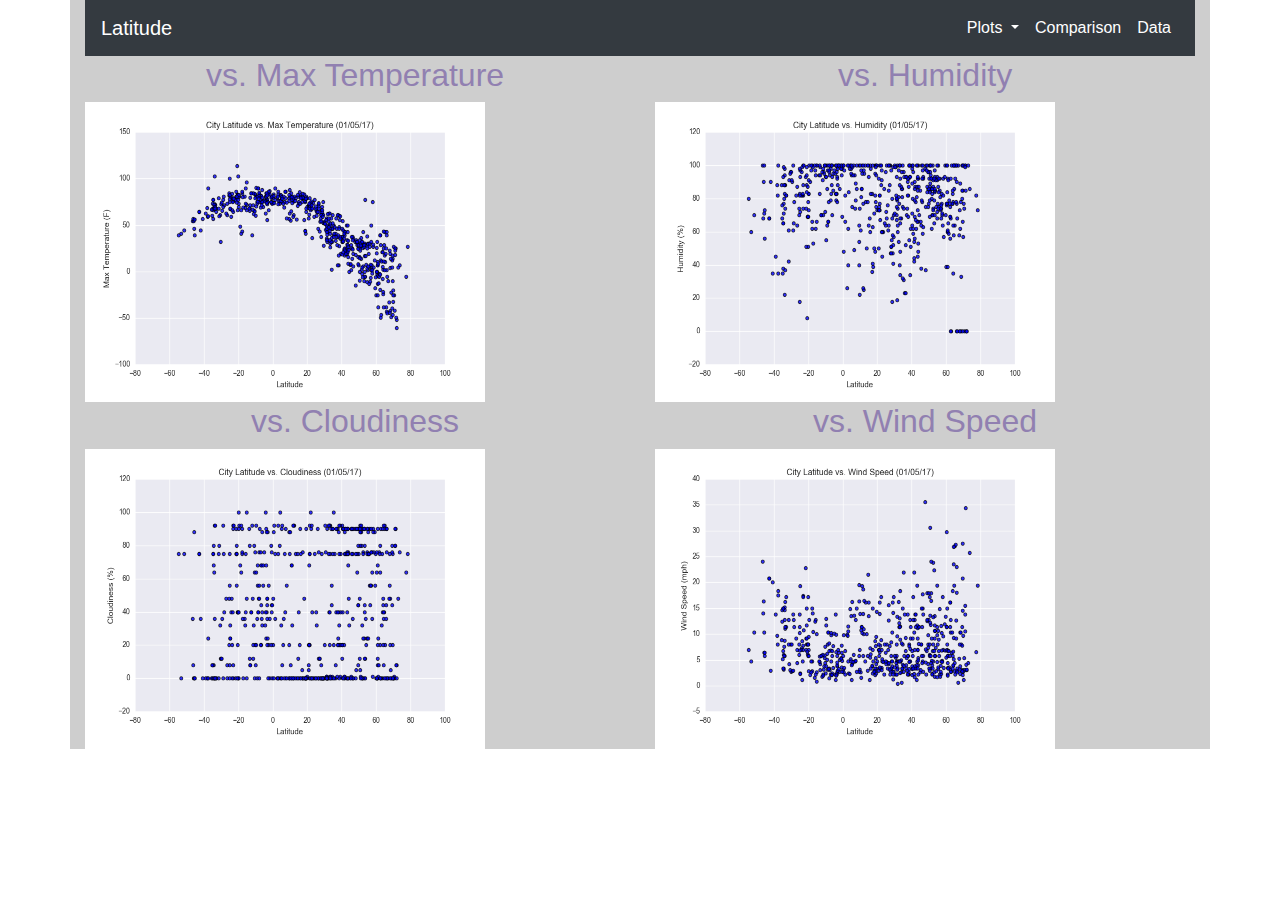
==== comparisons.html @ 10fe9bb8 "started work adding content and formatting to the Comparison page. added alt text to all images acro" ====
<!DOCTYPE html>
<html lang="en">

<head>
  <meta charset="UTF-8">
  <title>Comparison</title>
  <link rel="stylesheet" href="https://stackpath.bootstrapcdn.com/bootstrap/4.3.1/css/bootstrap.min.css" integrity="sha384-ggOyR0iXCbMQv3Xipma34MD+dH/1fQ784/j6cY/iJTQUOhcWr7x9JvoRxT2MZw1T" crossorigin="anonymous">
  <link rel="stylesheet" href="style.css">
</head>

<body>

  <div class="container grey">
    <div class="row">
      <div class="col-xs-12 col-sm-12 col-md-12 col-lg-12">
        <nav class="navbar navbar-expand-lg navbar-dark bg-dark">
          <a class="navbar-brand" href="index.html">Latitude</a>
          <button class="navbar-toggler" type="button" data-toggle="collapse" data-target="#navbarSupportedContent" aria-controls="navbarSupportedContent" aria-expanded="false" aria-label="Toggle navigation">
            <span class="navbar-toggler-icon"></span>
          </button>
        
          <div class="collapse navbar-collapse" id="navbarSupportedContent">
            <ul class="navbar-nav ml-auto">
              <li class="nav-item dropdown ml-auto">
                <a class="nav-link dropdown-toggle active" href="#" id="navbarDropdown" role="button" data-toggle="dropdown" aria-haspopup="true" aria-expanded="false">
                  Plots
                </a>
                <div class="dropdown-menu" aria-labelledby="navbarDropdown">
                  <a class="dropdown-item" href="visualization_1.html">Max Temperature</a>
                  <a class="dropdown-item" href="visualization_2.html">Humidity</a>
                  <a class="dropdown-item" href="visualization_3.html">Cloudiness</a>
                  <a class="dropdown-item" href="visualization_4.html">Wind Speed</a>
                </div>
              </li>
              <li class="nav-item active ml-auto">
                <a class="nav-link" href="comparisons.html">Comparison</a>
              </li>
              <li class="nav-item active ml-auto">
                <a class="nav-link" href="data.html">Data</a>
              </li>
            </ul>
          </div>
        </nav>
      </div>
    </div>

  <!-- Columns/grid are one visualization across on extra-small and small screens, and two visualizations across on medium and larger screens -->
  <div class="row">
    <div class="col-xs-12 col-sm-12 col-md-6 col-lg-16">
        <h2 style="text-align:center">vs. Max Temperature</h2>
        <img src="/Resources/assets/images/Fig1.png" alt="Latitude Vs. Max Temperature Plot" style="width:400px;height:300px;">
    </div>
    <div class="col-xs-12 col-sm-12 col-md-6 col-lg-16">
        <h2 style="text-align:center">vs. Humidity</h2>
        <img src="/Resources/assets/images/Fig2.png" alt="Latitude Vs. Humidity Plot" style="width:400px;height:300px;">
    </div>
    <div class="col-xs-12 col-sm-12 col-md-6 col-lg-16">
        <h2 style="text-align:center">vs. Cloudiness</h2>
        <img src="/Resources/assets/images/Fig3.png" alt="Latitude Vs. Cloudiness Plot" style="width:400px;height:300px;">
    </div>
    <div class="col-xs-12 col-sm-12 col-md-6 col-lg-16">
        <h2 style="text-align:center">vs. Wind Speed</h2>
        <img src="/Resources/assets/images/Fig4.png" alt="Latitude Vs. Wind Speed Plot" style="width:400px;height:300px;">
    </div>
  </div>

  </div>

  <script src="https://code.jquery.com/jquery-3.3.1.slim.min.js" integrity="sha384-q8i/X+965DzO0rT7abK41JStQIAqVgRVzpbzo5smXKp4YfRvH+8abtTE1Pi6jizo" crossorigin="anonymous"></script>
  <script src="https://cdnjs.cloudflare.com/ajax/libs/popper.js/1.14.7/umd/popper.min.js" integrity="sha384-UO2eT0CpHqdSJQ6hJty5KVphtPhzWj9WO1clHTMGa3JDZwrnQq4sF86dIHNDz0W1" crossorigin="anonymous"></script>
  <script src="https://stackpath.bootstrapcdn.com/bootstrap/4.3.1/js/bootstrap.min.js" integrity="sha384-JjSmVgyd0p3pXB1rRibZUAYoIIy6OrQ6VrjIEaFf/nJGzIxFDsf4x0xIM+B07jRM" crossorigin="anonymous"></script>
</body>

</html>
---- style.css ----
.box {
  padding: 20px;
}
#floated{
  float: right;
  width: 300px;
  background: red;
}
.grey{
  background: #cecece;
}
.white{
  background: white;
}
.margin-top-80 {
  margin-top: 80px;
}
h1{
  color:rgb(145, 128, 177);
}
h2{
  color:rgb(145, 128, 177);
}
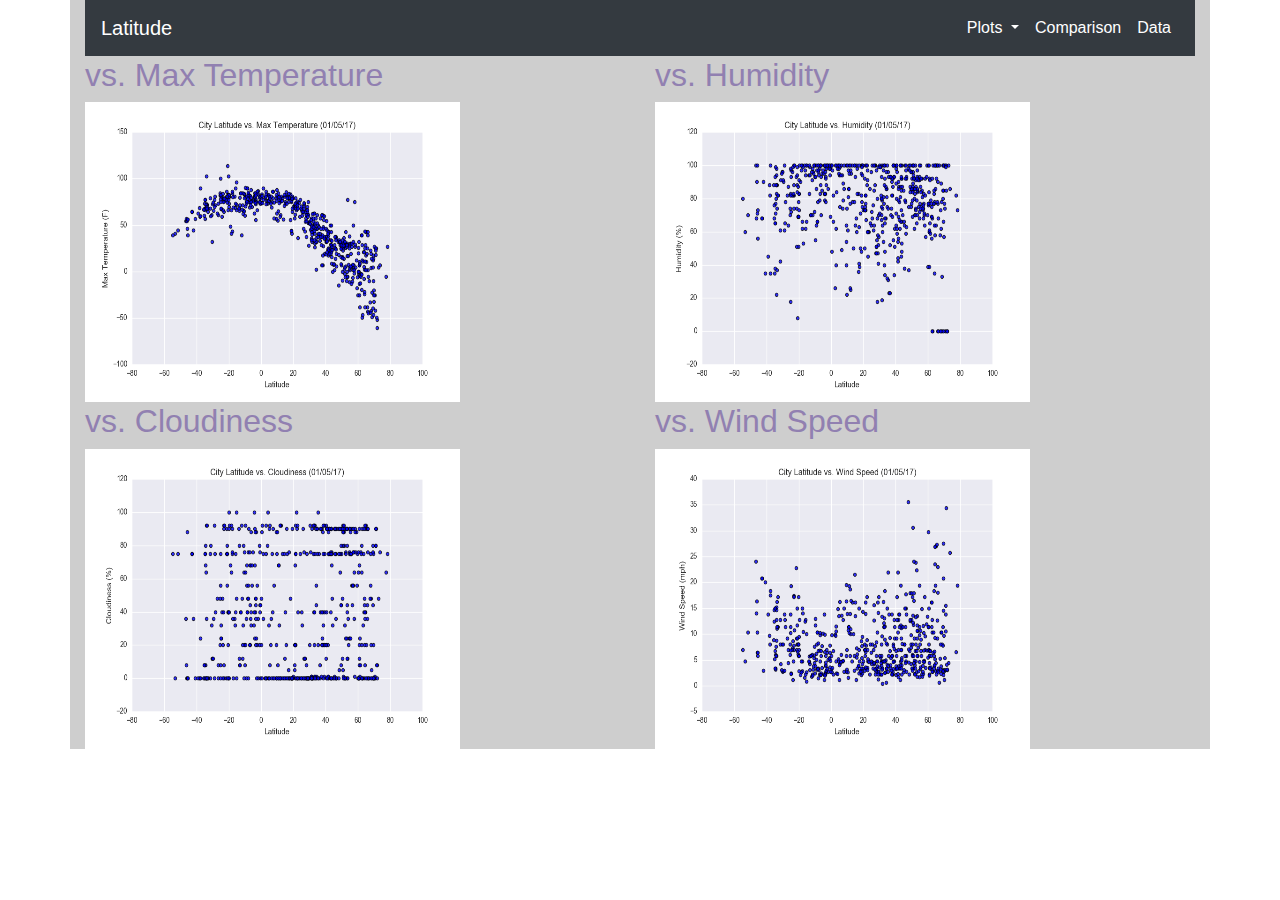
==== commit 63ad98f7: "adjusting styling on Comparison page. adding navbar to Data page" ====
--- a/comparisons.html
+++ b/comparisons.html
@@ -47,20 +47,20 @@
   <!-- Columns/grid are one visualization across on extra-small and small screens, and two visualizations across on medium and larger screens -->
   <div class="row">
     <div class="col-xs-12 col-sm-12 col-md-6 col-lg-16">
-        <h2 style="text-align:center">vs. Max Temperature</h2>
-        <img src="/Resources/assets/images/Fig1.png" alt="Latitude Vs. Max Temperature Plot" style="width:400px;height:300px;">
+        <h2 style="text-align:left">vs. Max Temperature</h2>
+        <img src="Resources/assets/images/Fig1.png" alt="Latitude Vs. Max Temperature Plot" style="width:375px;height:300px;">
     </div>
     <div class="col-xs-12 col-sm-12 col-md-6 col-lg-16">
-        <h2 style="text-align:center">vs. Humidity</h2>
-        <img src="/Resources/assets/images/Fig2.png" alt="Latitude Vs. Humidity Plot" style="width:400px;height:300px;">
+        <h2 style="text-align:left">vs. Humidity</h2>
+        <img src="Resources/assets/images/Fig2.png" alt="Latitude Vs. Humidity Plot" style="width:375px;height:300px;">
     </div>
     <div class="col-xs-12 col-sm-12 col-md-6 col-lg-16">
-        <h2 style="text-align:center">vs. Cloudiness</h2>
-        <img src="/Resources/assets/images/Fig3.png" alt="Latitude Vs. Cloudiness Plot" style="width:400px;height:300px;">
+        <h2 style="text-align:left">vs. Cloudiness</h2>
+        <img src="Resources/assets/images/Fig3.png" alt="Latitude Vs. Cloudiness Plot" style="width:375px;height:300px;">
     </div>
     <div class="col-xs-12 col-sm-12 col-md-6 col-lg-16">
-        <h2 style="text-align:center">vs. Wind Speed</h2>
-        <img src="/Resources/assets/images/Fig4.png" alt="Latitude Vs. Wind Speed Plot" style="width:400px;height:300px;">
+        <h2 style="text-align:left">vs. Wind Speed</h2>
+        <img src="Resources/assets/images/Fig4.png" alt="Latitude Vs. Wind Speed Plot" style="width:375px;height:300px;">
     </div>
   </div>
 
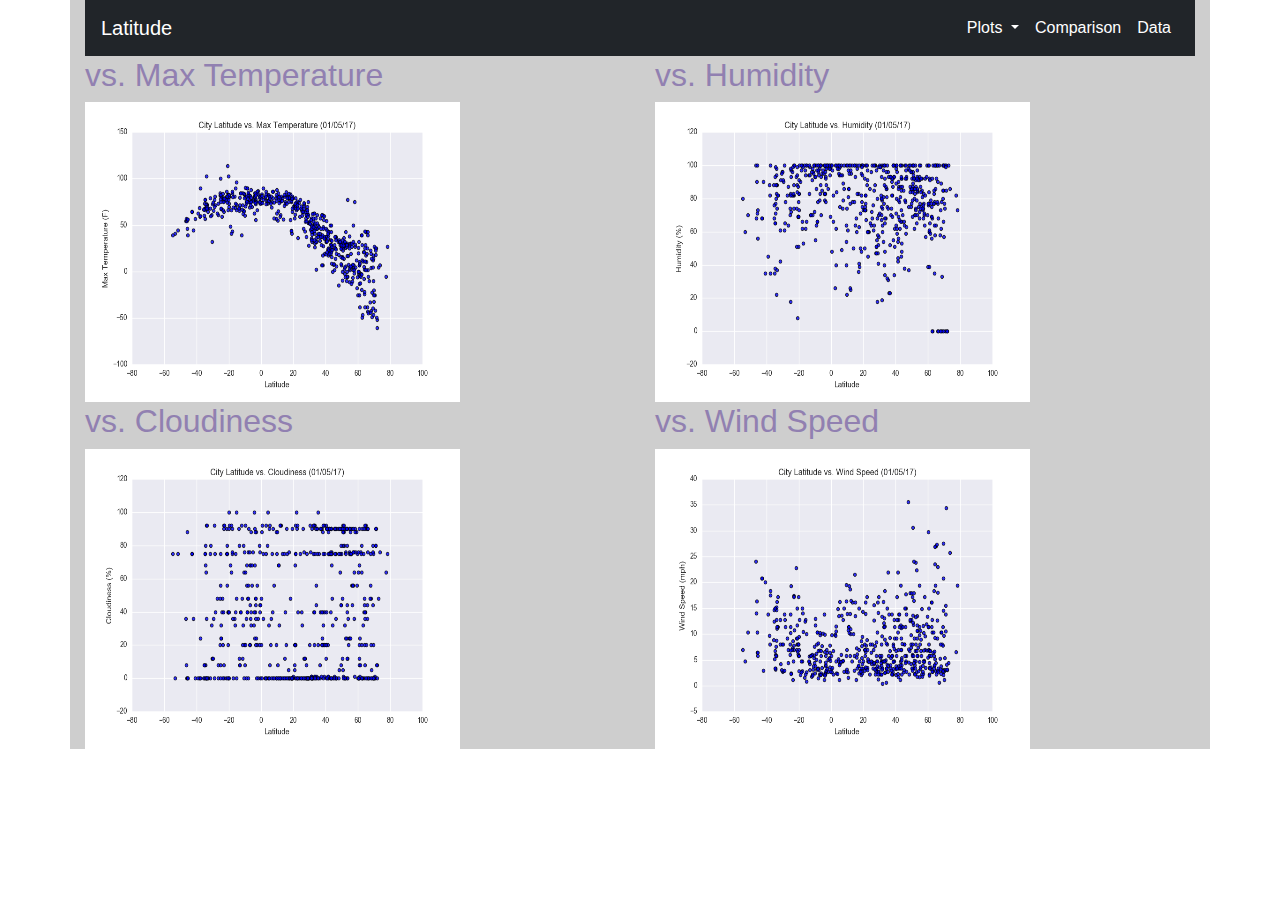
==== commit 686f0f89: "added media queries to the navbar on every page of the website. the media query will change the back" ====
--- a/comparisons.html
+++ b/comparisons.html
@@ -13,7 +13,7 @@
   <div class="container grey">
     <div class="row">
       <div class="col-xs-12 col-sm-12 col-md-12 col-lg-12">
-        <nav class="navbar navbar-expand-lg navbar-dark bg-dark">
+        <nav class="navbar navbar-expand-lg navbar-dark navbar-screen-size-color">
           <a class="navbar-brand" href="index.html">Latitude</a>
           <button class="navbar-toggler" type="button" data-toggle="collapse" data-target="#navbarSupportedContent" aria-controls="navbarSupportedContent" aria-expanded="false" aria-label="Toggle navigation">
             <span class="navbar-toggler-icon"></span>
--- a/style.css
+++ b/style.css
@@ -1,10 +1,12 @@
 .box {
   padding: 20px;
+}
+.margin-top-80 {
+  margin-top: 80px;
 }
 #floated{
   float: right;
   width: 300px;
-  background: red;
 }
 .grey{
   background: #cecece;
@@ -12,12 +14,20 @@
 .white{
   background: white;
 }
-.margin-top-80 {
-  margin-top: 80px;
-}
 h1{
   color:rgb(145, 128, 177);
 }
 h2{
   color:rgb(145, 128, 177);
+}
+.navbar-screen-size-color{
+  /* Create a class to change the color of the navbar based on the size of the user's screen */
+  background-color: #212529;
+}
+
+/* Here I define a style that will ONLY be applied at screen sizes below 991 pixels */
+@media (max-width: 991px) {
+  .navbar-screen-size-color {
+    background-color: rgb(155, 75, 155);
+  }
 }